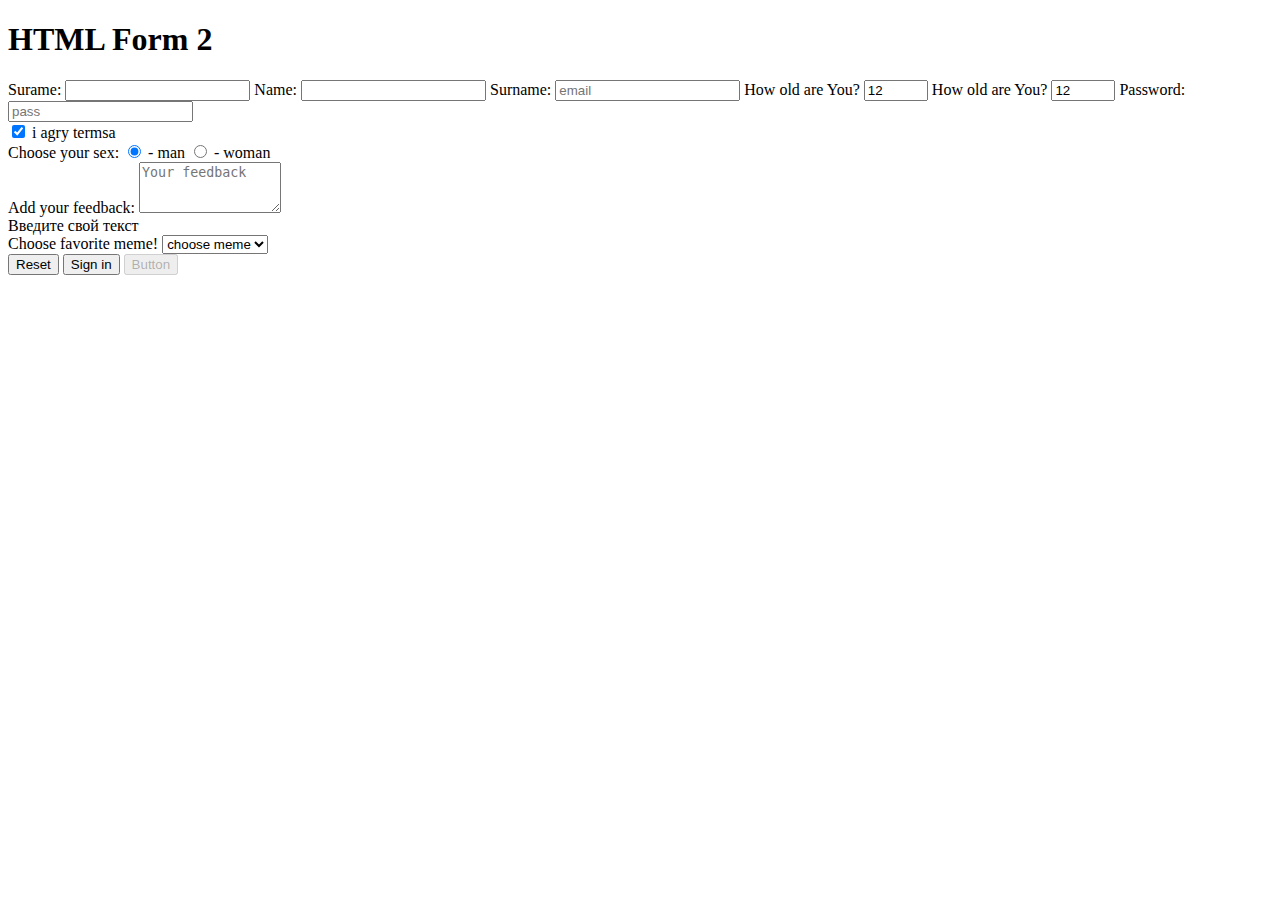
==== src/index.html @ cfb4fc3e "first commit" ====
<!doctype html>
<html lang="en">
  <head>
    <meta charset="UTF-8">
    <meta
      name="viewport"
      content="width=device-width, user-scalable=no, initial-scale=1.0, maximum-scale=1.0, minimum-scale=1.0"
    >
    <meta http-equiv="X-UA-Compatible" content="ie=edge">
    <title>HTML Form</title>
    <link rel="stylesheet" href="./style.css">
  </head>
  <body>
    <h1>HTML Form 2</h1>
    <form action="https://mate-academy-form-lesson.herokuapp.com/create-application" method="POST" novalidate>

      <label class="form-field">
        Surame:
        <input 
          type="text" 
          name="surname"
          class="field" 
        >
      </label>
  
      <label class="form-field">
        Name:
        <input 
          type="text" 
          name="name"
          class="field" 
        >
      </label>

      <label class="form-field">
        Surname:
        <input 
          type="email" 
          name="email" 
          class="field"
          placeholder="email" 
          required
        >
      </label>

      <label class="form-field">
        How old are You?
        <input 
          type="number" 
          name="years" 
          class="field"
          value="12"
          min="10"
          max="100"
          required
        >
      </label>

      <label class="form-field">
        How old are You?
        <input 
          type="number" 
          name="years" 
          class="field"
          value="12"
          min="10"
          max="100"
          required
        >
      </label>
  
      <label class="form-field">
        Password: 
        <input 
          type="password" 
          name="form" 
          class="field"
          placeholder="pass" 
          minlength="5" 
          maxlength="32"
          pattern="\d+"
          required
          tabindex="2"
        >
      </label>
  
      <div class="form-field">
        <input 
          type="checkbox" 
          name="terms" 
          class="field"
          id="terms"
          tabindex="-1"
          required
          checked
        >
        <label class="form-label" for="terms">i agry termsa</label>
      </div>
  
      <div class="form-field">
        Choose your sex:
  
        <label>
          <input type="radio" name="sex" value="m" checked>
          - man
        </label>
  
        <label>
          <input type="radio" name="sex" value="w">
          - woman
        </label>
      </div>
  
      <label class="form-field">
        Add your feedback:
        <textarea 
          name="feedback"
          cols="15" 
          rows="3" 
          placeholder="Your feedback"
          ></textarea>
      </label>
  
      <input type="hidden" name="role" value="admin">
  
      <div contenteditable="">Введите свой текст</div>
  
      <div>
        <label class="form-field">
          Choose favorite meme!
          <select name="coloe" required>
            <option value="" disabled selected>choose meme</option>
            <option value="meme1">pocker face</option>
            <option value="meme2">me Gusta</option>
            <option value="meme3">not bad</option>
            <option value="meme4">LOL</option>
          </select>
        </label>
      </div>
  
  
  
  
      
      <button class="form-button" type="reset">Reset</button>
      <button class="form-button" type="submit">Sign in</button>
      <button class="form-button" type="button" disabled>Button</button>
  
    </form>


    <script type="text/javascript" src="./main.js"></script>
  </body>
</html>
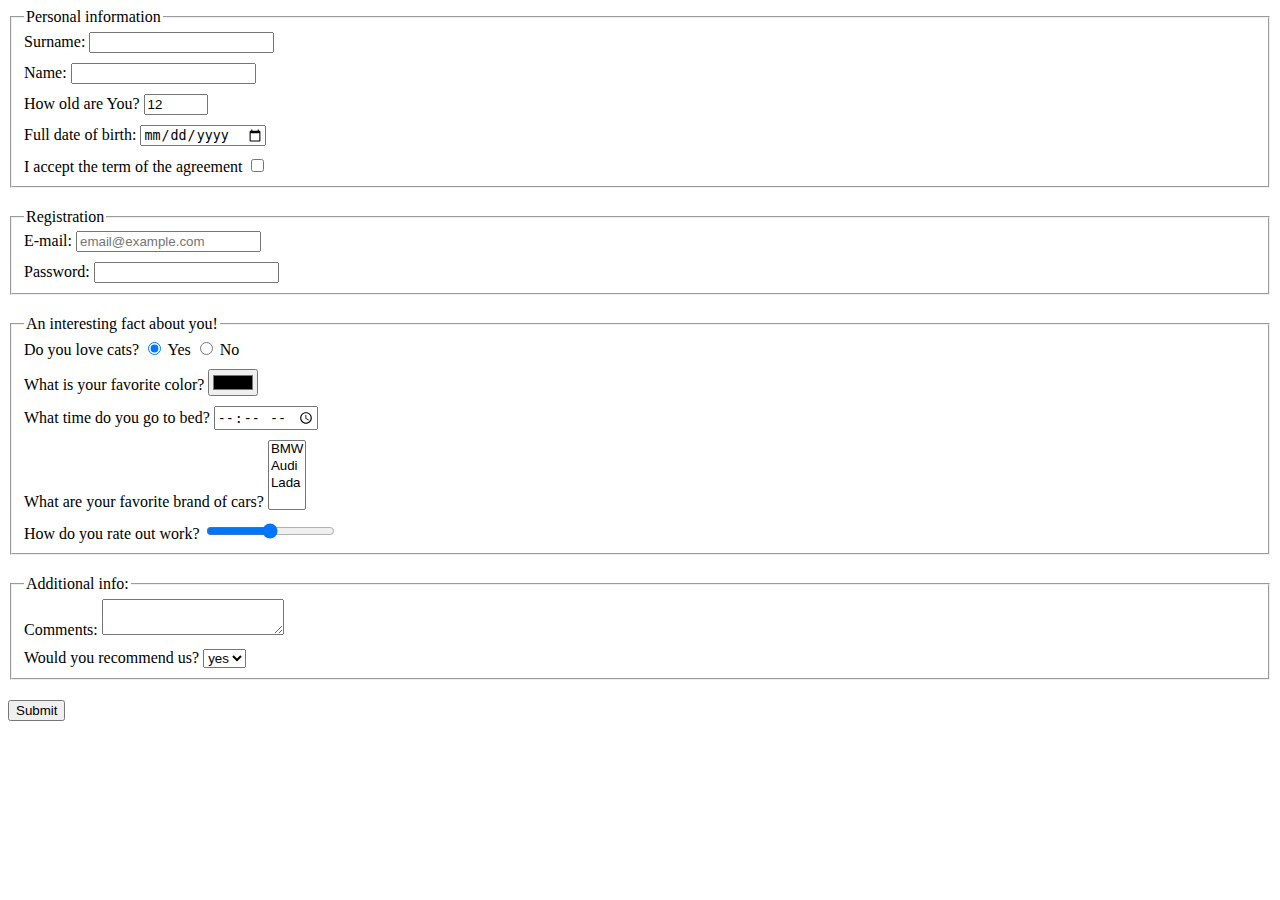
==== commit a775665a: "form start" ====
--- a/src/index.html
+++ b/src/index.html
@@ -11,141 +11,174 @@
     <link rel="stylesheet" href="./style.css">
   </head>
   <body>
-    <h1>HTML Form 2</h1>
-    <form action="https://mate-academy-form-lesson.herokuapp.com/create-application" method="POST" novalidate>
+    <form action="https://mate-academy-form-lesson.herokuapp.com/create-application" method="POST">
 
-      <label class="form-field">
-        Surame:
-        <input 
-          type="text" 
-          name="surname"
-          class="field" 
-        >
-      </label>
-  
-      <label class="form-field">
-        Name:
-        <input 
-          type="text" 
-          name="name"
-          class="field" 
-        >
-      </label>
+      <fieldset class="fieldset">
+        <legend>Personal information</legend>
 
-      <label class="form-field">
-        Surname:
-        <input 
-          type="email" 
-          name="email" 
-          class="field"
-          placeholder="email" 
-          required
-        >
-      </label>
+        <label class="form-field">
+          Surname:
+          <input
+            type="text"
+            name="surname"
+            class="field"
+          >
+        </label>
 
-      <label class="form-field">
-        How old are You?
-        <input 
-          type="number" 
-          name="years" 
-          class="field"
-          value="12"
-          min="10"
-          max="100"
-          required
-        >
-      </label>
+        <label class="form-field">
+          Name:
+          <input
+            type="text"
+            name="name"
+            class="field"
+          >
+        </label>
 
-      <label class="form-field">
-        How old are You?
-        <input 
-          type="number" 
-          name="years" 
-          class="field"
-          value="12"
-          min="10"
-          max="100"
-          required
-        >
-      </label>
-  
-      <label class="form-field">
-        Password: 
-        <input 
-          type="password" 
-          name="form" 
-          class="field"
-          placeholder="pass" 
-          minlength="5" 
-          maxlength="32"
-          pattern="\d+"
-          required
-          tabindex="2"
-        >
-      </label>
-  
-      <div class="form-field">
-        <input 
-          type="checkbox" 
-          name="terms" 
-          class="field"
-          id="terms"
-          tabindex="-1"
-          required
-          checked
-        >
-        <label class="form-label" for="terms">i agry termsa</label>
-      </div>
-  
-      <div class="form-field">
-        Choose your sex:
-  
-        <label>
-          <input type="radio" name="sex" value="m" checked>
-          - man
+        <label class="form-field">
+          How old are You?
+          <input
+            type="number"
+            name="years"
+            class="field"
+            value="12"
+            min="10"
+            max="100"
+            required
+          >
         </label>
-  
-        <label>
-          <input type="radio" name="sex" value="w">
-          - woman
+
+        <label class="form-field">
+          Full date of birth:
+          <input
+            type="date"
+            name="old"
+            class="field"
+            value="12"
+            required
+          >
         </label>
-      </div>
-  
-      <label class="form-field">
-        Add your feedback:
-        <textarea 
-          name="feedback"
-          cols="15" 
-          rows="3" 
-          placeholder="Your feedback"
-          ></textarea>
-      </label>
-  
-      <input type="hidden" name="role" value="admin">
-  
-      <div contenteditable="">Введите свой текст</div>
-  
-      <div>
+
         <label class="form-field">
-          Choose favorite meme!
-          <select name="coloe" required>
-            <option value="" disabled selected>choose meme</option>
-            <option value="meme1">pocker face</option>
-            <option value="meme2">me Gusta</option>
-            <option value="meme3">not bad</option>
-            <option value="meme4">LOL</option>
+          I accept the term of the agreement
+          <input
+            type="checkbox"
+            name="terms"
+            class="field"
+            id="terms"
+            required
+          >
+        </label>
+      </fieldset>
+
+      <fieldset class="fieldset fieldset_2">
+        <legend>Registration</legend>
+
+        <label class="form-field">
+          E-mail:
+          <input
+            type="email"
+            name="email"
+            class="field"
+            placeholder="email@example.com"
+            required
+          >
+        </label>
+
+        <label class="form-field">
+          Password:
+          <input
+            type="password"
+            name="pass"
+            class="field"
+            required
+          >
+        </label>
+      </fieldset>
+
+      <fieldset class="fieldset">
+        <legend>An interesting fact about you!</legend>
+
+        <div class="form-field">
+          Do you love cats?
+
+          <label>
+            <input
+              type="radio"
+              name="cats"
+              value="y"
+              checked>
+            Yes
+          </label>
+
+          <label>
+            <input
+              type="radio"
+              name="cats"
+              value="n">
+            No
+          </label>
+        </div>
+
+        <label class="form-field">
+          What is your favorite color?
+          <input
+            type="color"
+            name="form"
+            class="field"
+          >
+        </label>
+
+        <label class="form-field">
+          What time do you go to bed?
+          <input
+            type="time"
+            name="time"
+            class="field"
+          >
+        </label>
+
+        <label class="form-field">
+          What are your favorite brand of cars?
+          <select
+            name="coloe"
+            required
+            multiple>
+            <option value="car1">BMW</option>
+            <option value="car2">Audi</option>
+            <option value="car3">Lada</option>
           </select>
         </label>
-      </div>
-  
-  
-  
-  
-      
-      <button class="form-button" type="reset">Reset</button>
-      <button class="form-button" type="submit">Sign in</button>
-      <button class="form-button" type="button" disabled>Button</button>
-  
+
+        <label class="form-field">
+          How do you rate out work?
+          <input
+            type="range"
+            name="work"
+            class="field"
+            min="0"
+            max="10"
+          >
+        </label>
+      </fieldset>
+
+      <fieldset class="fieldset">
+        <legend>Additional info:</legend>
+
+        <label class="form-field">
+          Comments:
+          <textarea name="feedback"></textarea>
+        </label>
+
+        <label class="form-field">
+         Would you recommend us?
+          <select name="coloe" required>
+            <option value="yes">yes</option>
+            <option value="no">no</option>
+          </select>
+        </label>
+      </fieldset>
+
+      <button class="form-button" type="submit">Submit</button>
     </form>
 
 
--- a/src/style.css
+++ b/src/style.css
@@ -0,0 +1,14 @@
+.form-field {
+	display: block;
+	margin: 6px 0 10px;
+}
+
+.fieldset {
+	padding: 0px 12px 0;
+	margin-bottom: 20px;
+}
+
+.fieldset_2 .form-field {
+	display: block;
+	margin: 5px 0 10px;
+}